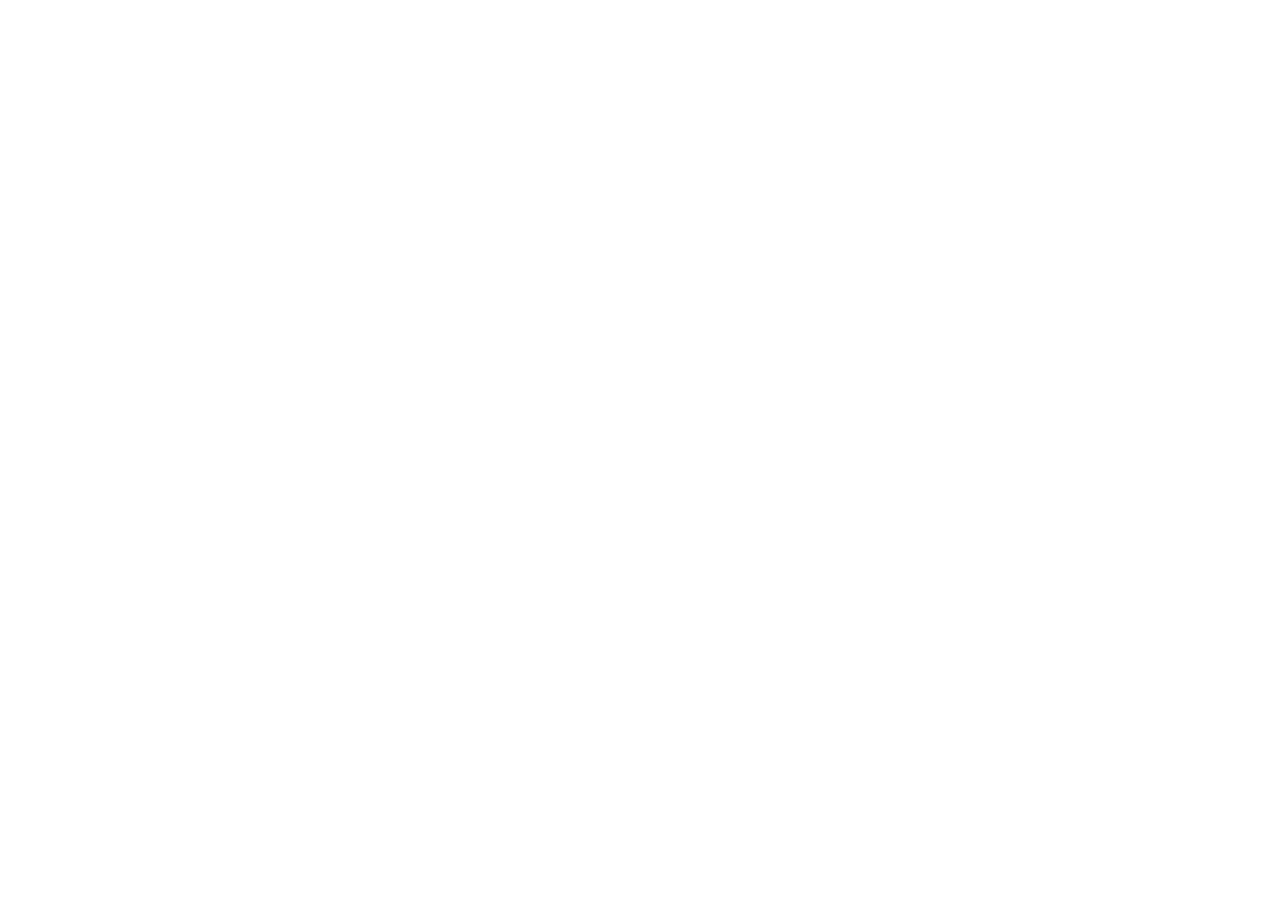
==== physics-sandbox/index.html @ fe97a619 "Initial commit" ====
<!DOCTYPE html>
<html>
<head>
    <meta charset="UTF-8">
    <title>&lt;my-repo&gt;</title>

    <!-- Importing Web Component's Polyfill -->
    <script src="bower_components/webcomponentsjs/webcomponents.min.js"></script>

    <!-- Importing Custom Elements -->
    <link rel="import" href="src/my-element.html">
</head>
<body>

    <!-- Using Custom Elements -->
    <my-element></my-element>

</body>
</html>
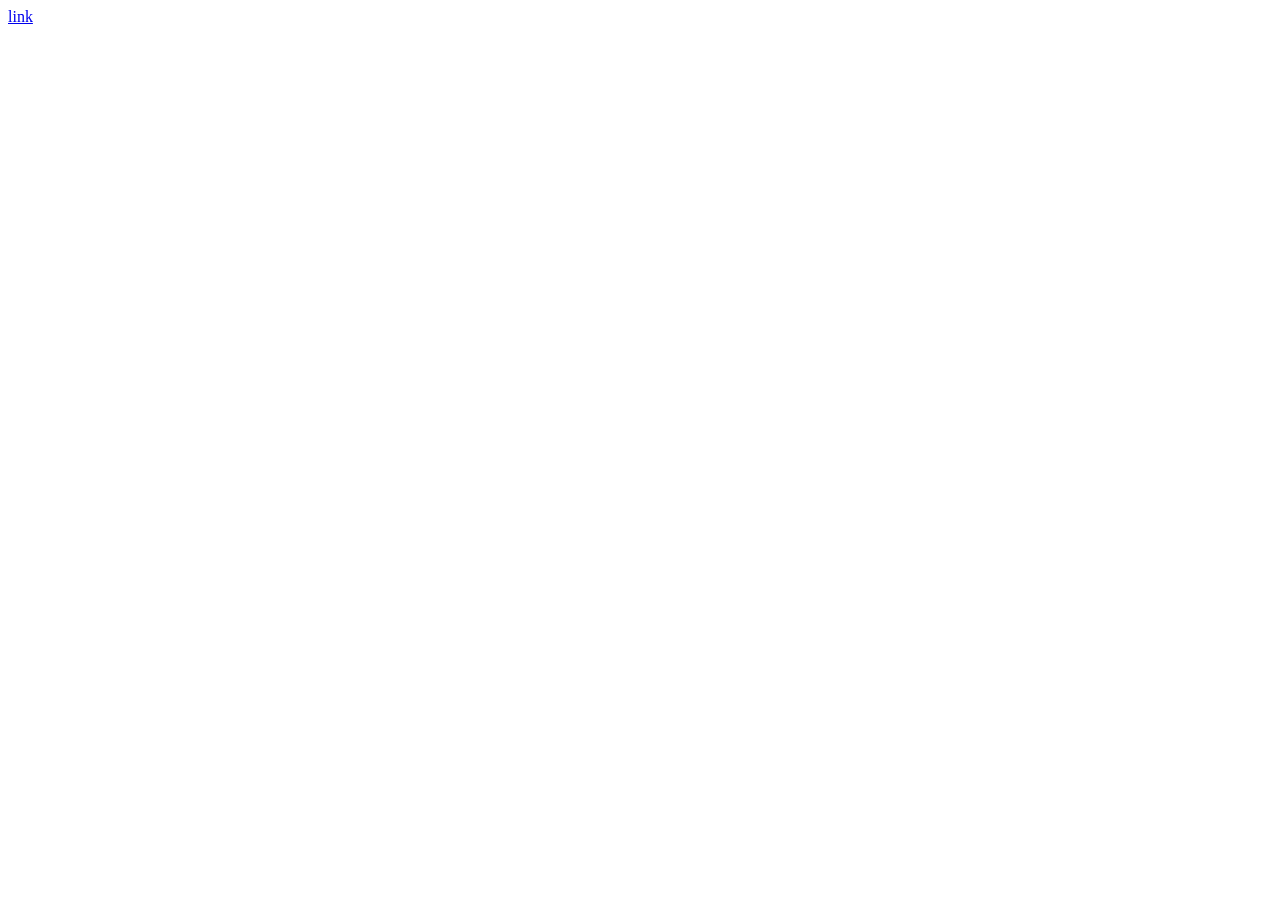
==== commit d25cb8e2: "slide deck" ====
--- a/physics-sandbox/index.html
+++ b/physics-sandbox/index.html
@@ -14,6 +14,7 @@
 
     <!-- Using Custom Elements -->
     <my-element></my-element>
+    <a href="/physics-sandbox.html"> link </a>
 
 </body>
 </html>
